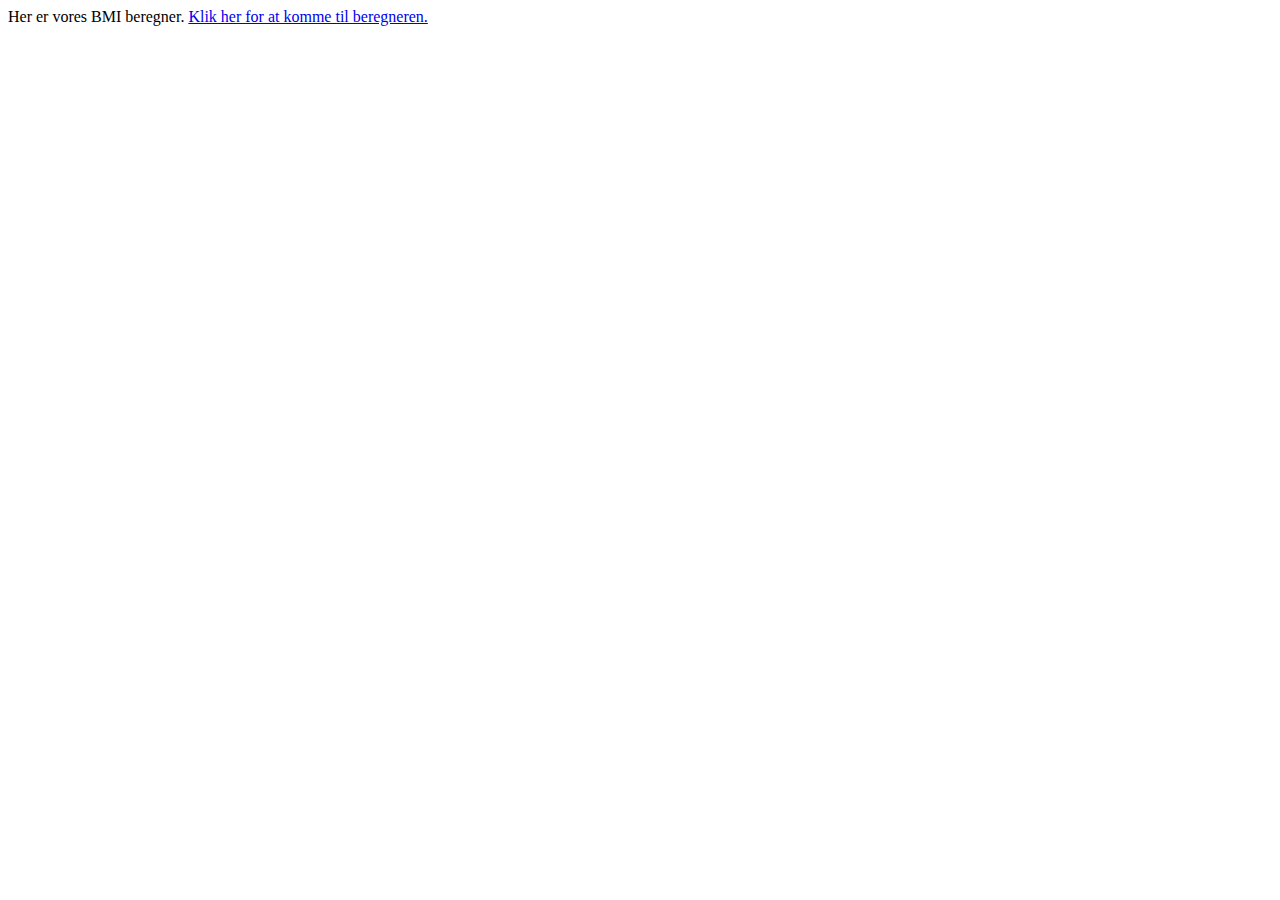
==== BmiBeregner/src/main/resources/templates/index.html @ 2373a709 "first commit" ====
<!DOCTYPE html>
<html lang="en">
<head>
    <meta charset="UTF-8">
    <title>BMI Beregner</title>
</head>
<body>
Her er vores BMI beregner.

<a href="/calc">Klik her for at komme til beregneren. </a>
</body>
</html>
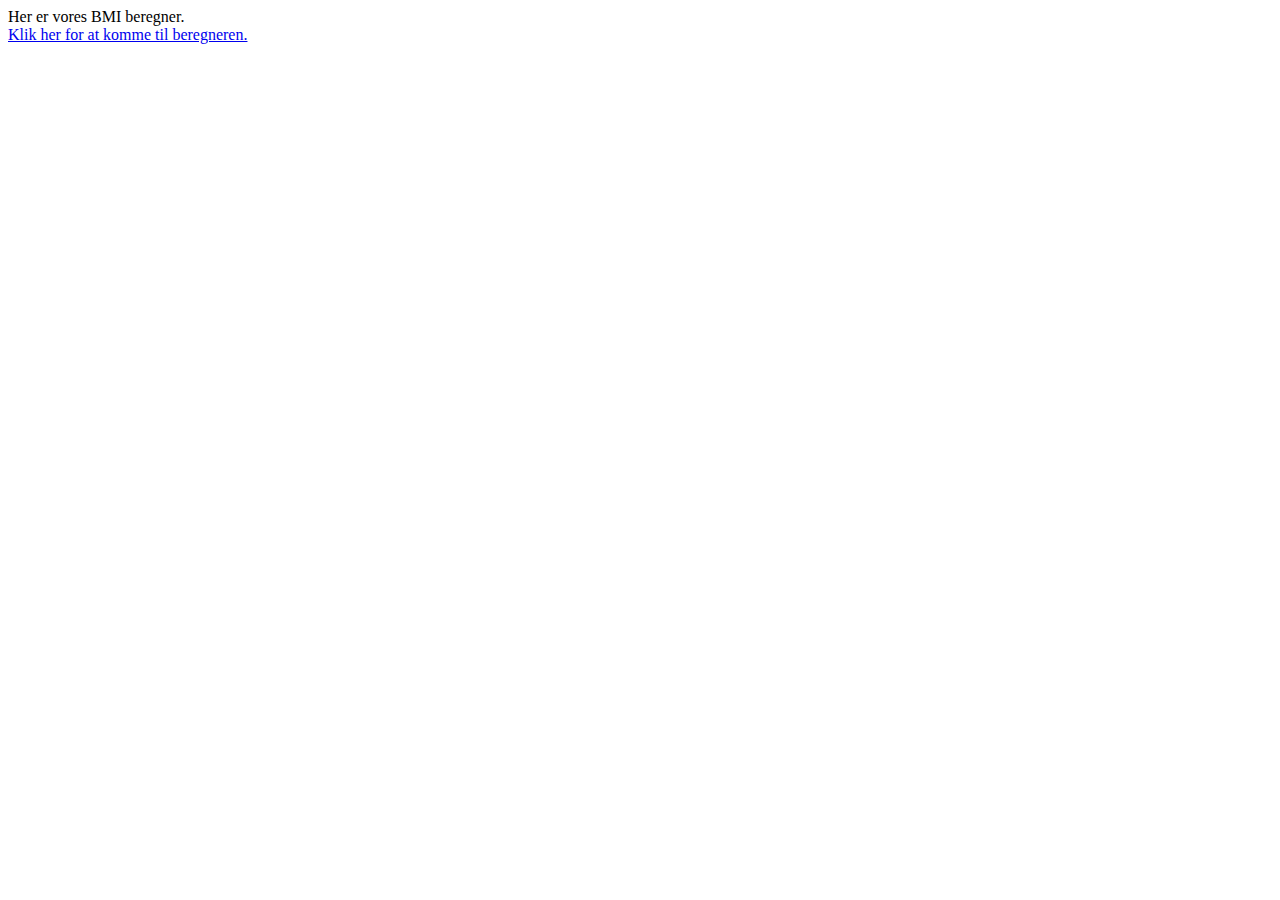
==== commit 23c2580e: "funktionalitet tilføjet" ====
--- a/BmiBeregner/src/main/resources/templates/index.html
+++ b/BmiBeregner/src/main/resources/templates/index.html
@@ -6,7 +6,7 @@
 </head>
 <body>
 Her er vores BMI beregner.
-
-<a href="/calc">Klik her for at komme til beregneren. </a>
+<br>
+<a href="/calculator">Klik her for at komme til beregneren. </a>
 </body>
 </html>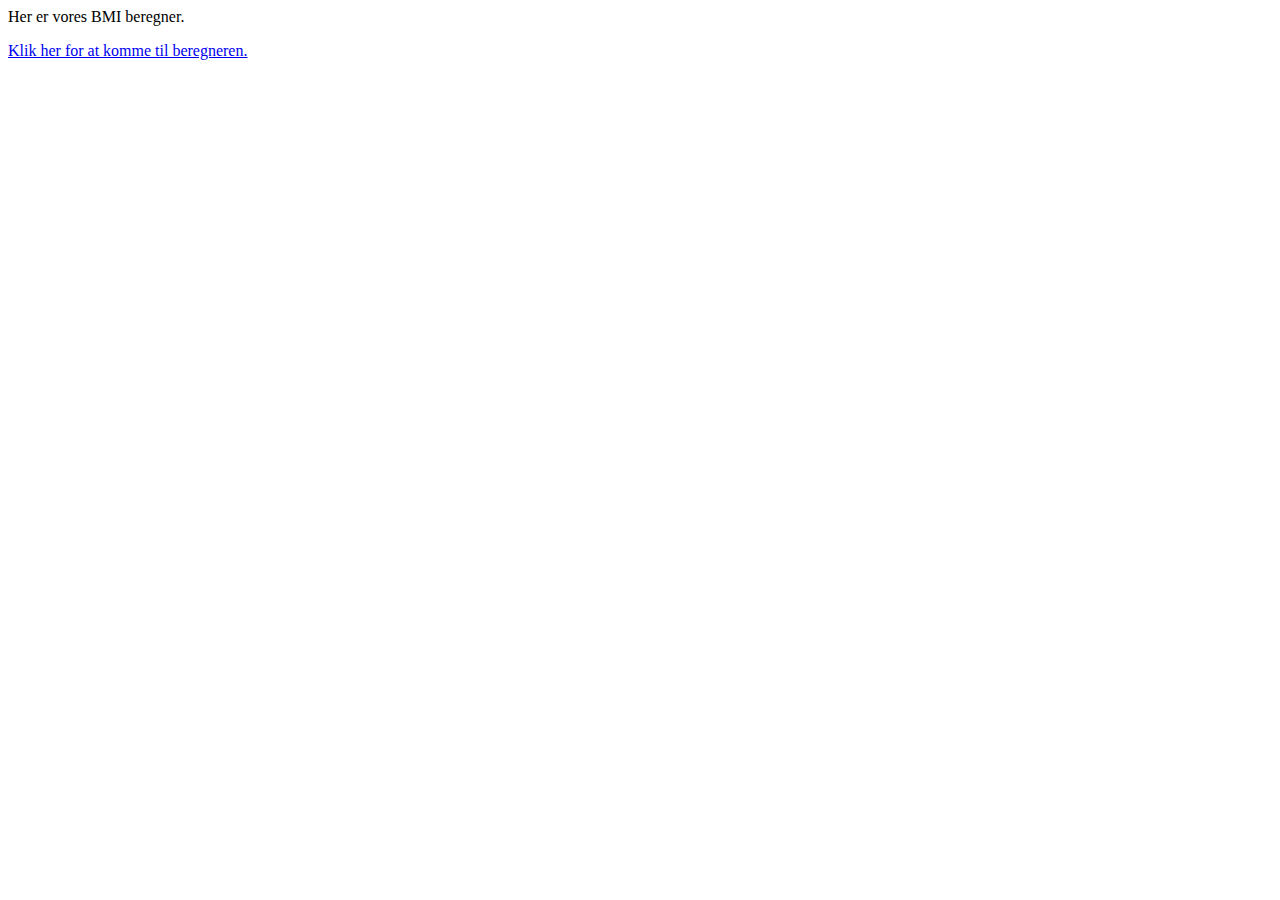
==== commit d1a86015: "fixes" ====
--- a/BmiBeregner/src/main/resources/templates/index.html
+++ b/BmiBeregner/src/main/resources/templates/index.html
@@ -3,10 +3,14 @@
 <head>
     <meta charset="UTF-8">
     <title>BMI Beregner</title>
+    <link rel="stylesheet" type="text/css" href="calcstyle.css"/>
 </head>
 <body>
+<div id="content">
 Her er vores BMI beregner.
-<br>
+<p></p>
 <a href="/calculator">Klik her for at komme til beregneren. </a>
+
+</div>
 </body>
 </html>